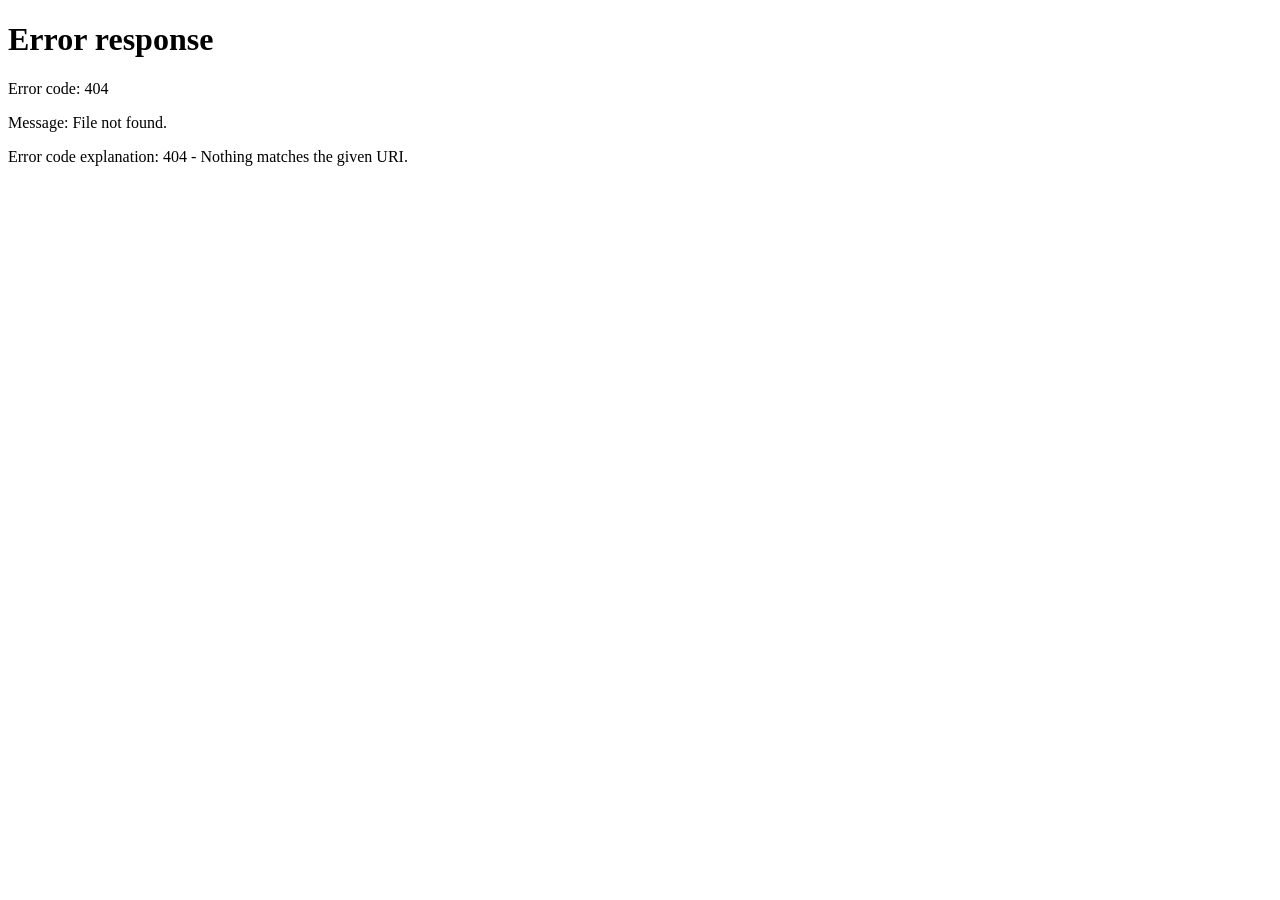
==== index.html @ 6ef51d2c "Initial Portfolio deployment" ====
<!DOCTYPE html>
<html lang="th">

<head>
    <meta charset="UTF-8">
    <meta name="viewport" content="width=device-width, initial-scale=1.0">

    <title>BiNET | Portfolio</title>

    <!-- ส่งผู้เข้าชมไปยังหน้า Home เดิม -->
    <meta
        http-equiv="refresh"
        content="0; url=./INDEX/Home.html"
    >
</head>

<body>
    <p>
        กำลังเข้าสู่เว็บไซต์ BiNET Portfolio...
    </p>

    <a href="./INDEX/Home.html">
        เข้าสู่หน้าแรก
    </a>
</body>

</html>
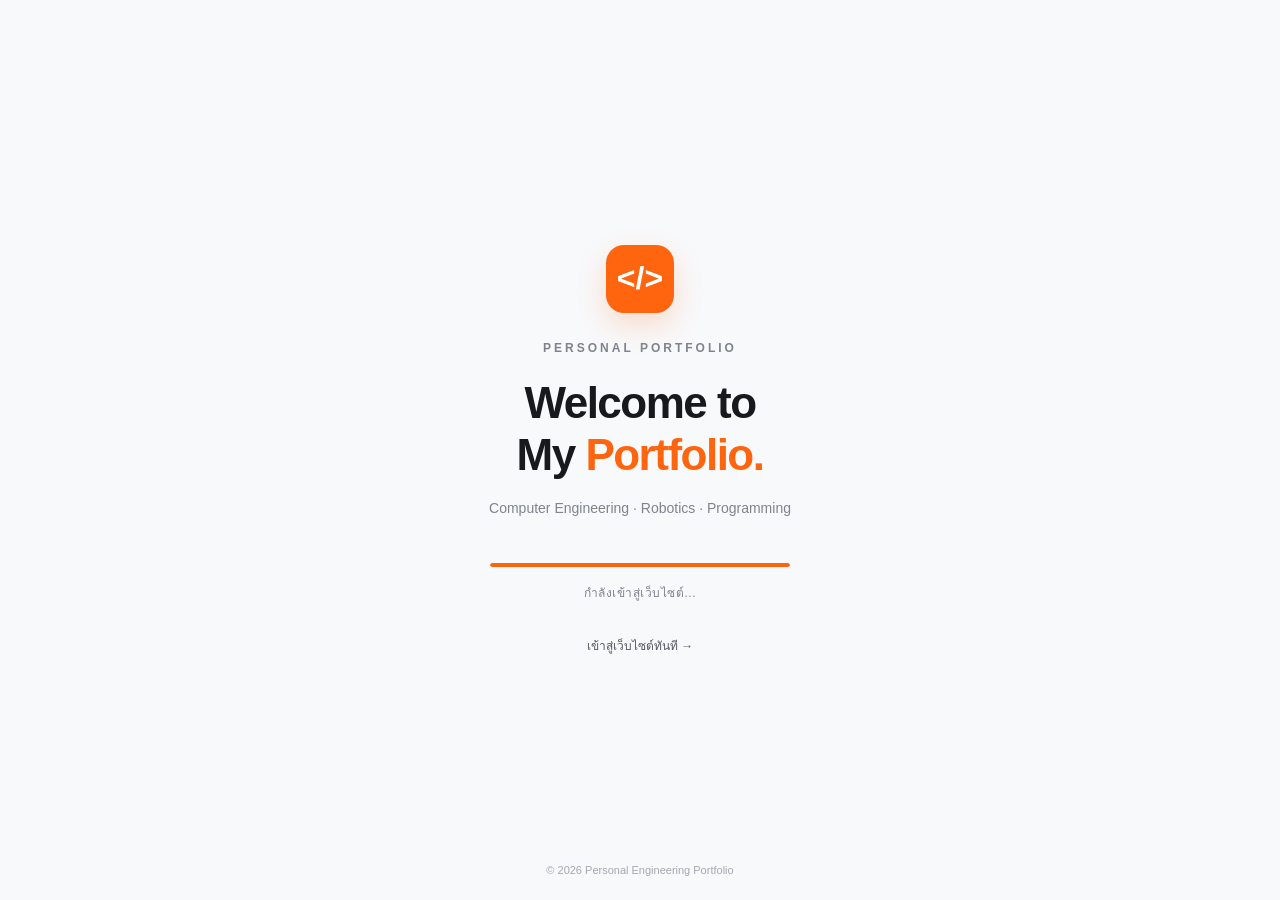
==== commit 97f146db: "Design portfolio welcome screen" ====
--- a/index.html
+++ b/index.html
@@ -1,27 +1,233 @@
+
 <!DOCTYPE html>
 <html lang="th">
-
 <head>
     <meta charset="UTF-8">
     <meta name="viewport" content="width=device-width, initial-scale=1.0">
 
-    <title>BiNET | Portfolio</title>
-
-    <!-- ส่งผู้เข้าชมไปยังหน้า Home เดิม -->
-    <meta
-        http-equiv="refresh"
-        content="0; url=./INDEX/Home.html"
-    >
+    <title>Portfolio | Welcome</title>
+
+    <style>
+        :root {
+            --accent: #ff650f;
+            --dark: #17191c;
+            --muted: #7e838e;
+            --background: #f8f9fb;
+        }
+
+        * {
+            box-sizing: border-box;
+        }
+
+        body {
+            margin: 0;
+            min-height: 100vh;
+            min-height: 100dvh;
+            background: var(--background);
+            font-family: Arial, sans-serif;
+            color: var(--dark);
+
+            display: flex;
+            justify-content: center;
+            align-items: center;
+
+            overflow: hidden;
+        }
+
+        .loading-container {
+            width: min(90%, 500px);
+            text-align: center;
+
+            animation: fadeIn 0.7s ease both;
+        }
+
+        .portfolio-logo {
+            width: 68px;
+            height: 68px;
+            margin: 0 auto 28px;
+
+            border-radius: 18px;
+            background: var(--accent);
+
+            display: flex;
+            align-items: center;
+            justify-content: center;
+
+            color: white;
+            font-size: 32px;
+            font-weight: 800;
+
+            box-shadow:
+                0 12px 30px rgba(255, 101, 15, 0.20);
+        }
+
+        .label {
+            font-size: 12px;
+            font-weight: 700;
+            letter-spacing: 3px;
+            color: var(--muted);
+        }
+
+        h1 {
+            margin: 22px 0 14px;
+
+            font-size: clamp(28px, 5vw, 44px);
+            font-weight: 800;
+            letter-spacing: -1.5px;
+            line-height: 1.2;
+        }
+
+        h1 span {
+            color: var(--accent);
+        }
+
+        .description {
+            font-size: 14px;
+            line-height: 1.8;
+            color: var(--muted);
+        }
+
+        .loading-bar {
+            margin: 42px auto 16px;
+
+            width: min(100%, 300px);
+            height: 4px;
+
+            overflow: hidden;
+            border-radius: 100px;
+            background: #e5e7eb;
+        }
+
+        .loading-progress {
+            height: 100%;
+            width: 0%;
+            border-radius: inherit;
+            background: var(--accent);
+
+            animation: progress 1.5s ease-in-out forwards;
+        }
+
+        .loading-status {
+            font-size: 12px;
+            color: var(--muted);
+            letter-spacing: 0.5px;
+        }
+
+        .skip-link {
+            display: inline-block;
+            margin-top: 22px;
+            font-size: 12px;
+            color: #535862;
+            text-decoration: none;
+        }
+
+        .skip-link:hover {
+            color: var(--accent);
+        }
+
+        .bottom-text {
+            position: fixed;
+            bottom: 24px;
+            left: 0;
+            width: 100%;
+
+            text-align: center;
+            font-size: 11px;
+            color: #a3a7b0;
+        }
+
+        @keyframes fadeIn {
+            from {
+                opacity: 0;
+                transform: translateY(12px);
+            }
+            to {
+                opacity: 1;
+                transform: translateY(0);
+            }
+        }
+
+        @keyframes progress {
+            from { width: 0%; }
+            to { width: 100%; }
+        }
+
+        @media (prefers-reduced-motion: reduce) {
+            .loading-container,
+            .loading-progress {
+                animation: none;
+            }
+
+            .loading-progress {
+                width: 100%;
+            }
+        }
+
+        @media (max-width: 480px) {
+            .portfolio-logo {
+                width: 60px;
+                height: 60px;
+                font-size: 28px;
+            }
+
+            .description {
+                font-size: 13px;
+            }
+
+            .loading-bar {
+                margin-top: 32px;
+            }
+        }
+    </style>
+
+    <noscript>
+        <meta http-equiv="refresh"
+              content="0;url=./INDEX/Home.html">
+    </noscript>
 </head>
 
 <body>
-    <p>
-        กำลังเข้าสู่เว็บไซต์ BiNET Portfolio...
-    </p>
-
-    <a href="./INDEX/Home.html">
-        เข้าสู่หน้าแรก
-    </a>
+
+    <main class="loading-container">
+        <div class="portfolio-logo">&lt;/&gt;</div>
+
+        <div class="label">
+            PERSONAL PORTFOLIO
+        </div>
+
+        <h1>
+            Welcome to<br>
+            My <span>Portfolio.</span>
+        </h1>
+
+        <p class="description">
+            Computer Engineering · Robotics · Programming
+        </p>
+
+        <div class="loading-bar"
+             role="progressbar"
+             aria-label="กำลังเข้าสู่เว็บไซต์">
+            <div class="loading-progress"></div>
+        </div>
+
+        <p class="loading-status">
+            กำลังเข้าสู่เว็บไซต์...
+        </p>
+
+        <a href="./INDEX/Home.html" class="skip-link">
+            เข้าสู่เว็บไซต์ทันที →
+        </a>
+    </main>
+
+    <footer class="bottom-text">
+        © 2026 Personal Engineering Portfolio
+    </footer>
+
+    <script>
+        setTimeout(() => {
+            window.location.replace("./INDEX/Home.html");
+        }, 1500);
+    </script>
+
 </body>
-
-</html>
+</html>
